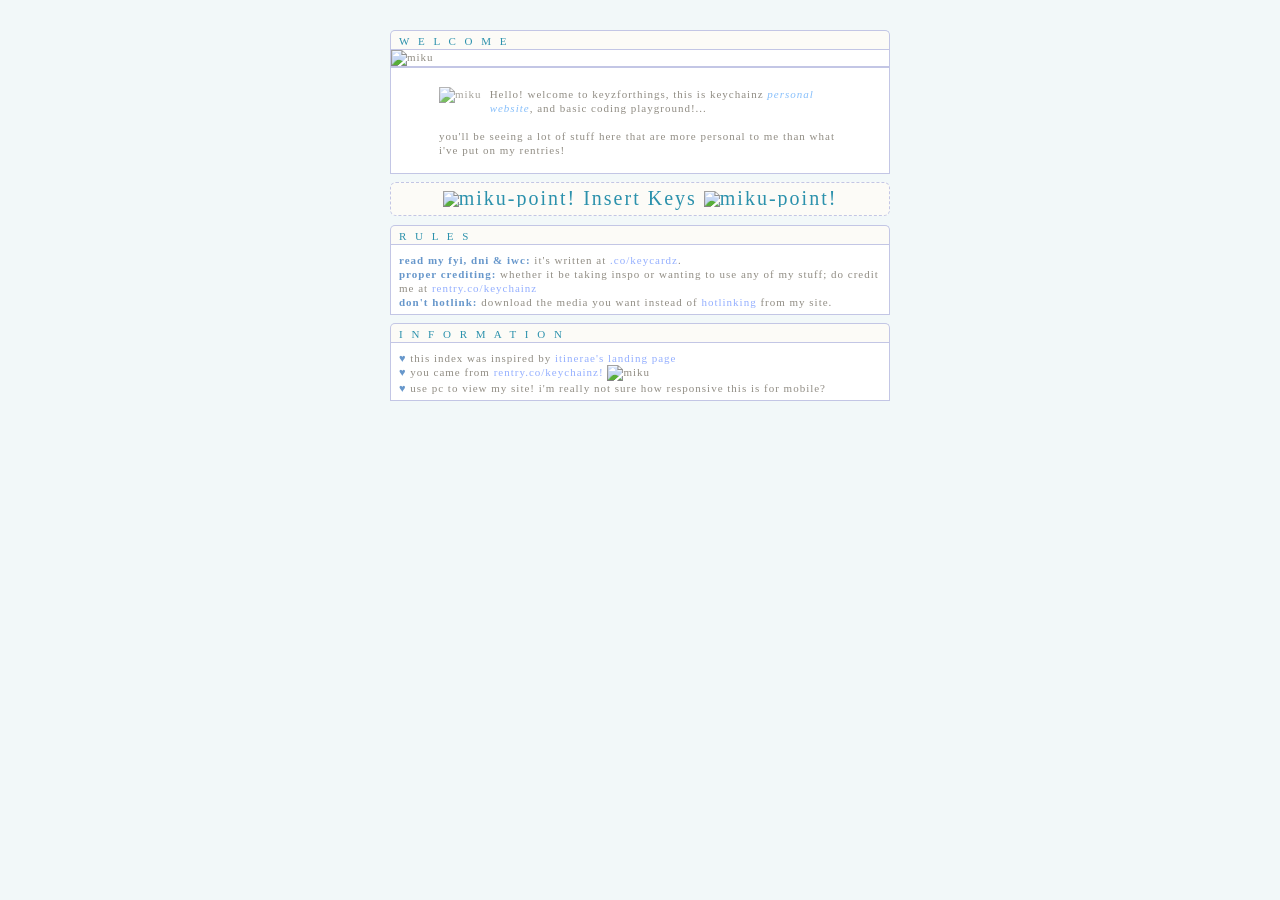
==== index.html @ b088949d "rest of the fles" ====
<!doctype html>
<html lang="en">
    <head>
        <link rel="icon" type="image/x-icon" href="https://file.garden/aA2l8ug81GreC0q0/miku/pixel/x0i1li" />
        <meta charset="UTF-8" />
        <title>♡ k e y z f o r t h i n g s</title>
        <!-- keychainz @ 2026/03/21 -->
        <style>
            @font-face {
                font-family: "roman"; /* Give it a unique name */
                src:
                    url("path/to/times-new-roman.woff2") format("woff2"),
                    url("path/to/times-new-roman.woff") format("woff");
                font-weight: normal;
                font-style: normal;
            }
            body {
                cursor: url("https://file.garden/aA2l8ug81GreC0q0/miku/pixel/BlinkingCursor.gif"), auto;
                margin: 0;
                font-family: "Times New Roman", Times, serif;
                background: #f2f8f9 url(https://file.garden/aA2l8ug81GreC0q0/assets/08700d6c.png) fixed;
                color: #918d84;
                padding: 30px;
                font-size: 11px;
                letter-spacing: 1px;
                text-align: left;
                line-height: 14px;
                display: flex;
                justify-content: center;
            }
            a:link,
            a:visited,
            a:active {
                color: #94afff;
                text-decoration: none;
                cursor: url("https://file.garden/aA2l8ug81GreC0q0/miku/pixel/KotatsuCursor.gif"), auto;
            }
            a:hover {
                color: #a2cfff;
            }
            b {
                color: #6797cb;
                font-weight: bold;
                letter-spacing: 1px;
            }
            i {
                color: #87bffb;
                font-weight: normal;
                font-style: italic;
                letter-spacing: 1px;
            }
            s {
                color: #aaa;
            }
            u {
                text-decoration: none;
                font-weight: bold;
            }
            .box {
                background: #ffffff url();
                border: 1px solid #c3c6e5;
                padding: 8px;
                padding-bottom: 5px;
                margin-bottom: 8px;
            }
            .box2 {
                background: #ffffff url();
                border: 1px solid #c3c6e5;
            }
            .title {
                font-family: "Times New Roman", Times, serif;
                text-transform: uppercase;
                color: #2b91ac;
                background: #fcfbf7;
                line-height: 13px;
                letter-spacing: 3px;
                text-align: left;
                padding-bottom: 1px;
                padding-left: 8px;
                padding-right: 4px;
                padding-top: 4px;
                border-top-left-radius: 5px;
                border-top-right-radius: 5px;
                border-left: 1px solid #c3c6e5;
                border-top: 1px solid #c3c6e5;
                border-right: 1px solid #c3c6e5;
            }
            .enter {
                font-family: "Times New Roman", Times, serif;
                font-size: 20px;
                background: #fcfbf7;
                border: 1px dashed #c3c6e5;
                padding: 8px;
                text-align: center;
                margin-bottom: 9px;
                letter-spacing: 2px;
                border-radius: 6px;
            }
            .enter a {
                color: #2b91ac;
            }
            .enter a:hover {
                color: #43c6e1;
            }
            .container {
                width: 500px;
                max-width: 100%;
            }
            img {
                border: 0;
                max-width: 100%;
                height: auto;
            }
            @media (max-width: 400px) {
                body {
                    padding: 15px;
                }
                .enter {
                    font-size: 16px;
                    padding: 10px;
                }
                .box {
                    word-wrap: break-word;
                }
            }
        </style>
    </head>
    <body>
        <br /><br /><br /><br /><br />
        <div class="container">
            <div class="title">w e l c o m e</div>
            <div class="box2">
                <img src="https://file.garden/aA2l8ug81GreC0q0/miku/gif/htkp6w0" alt="miku" width="100%" height="700" />
            </div>
            <div class="box">
                <blockquote>
                    <img
                        src="https://file.garden/aA2l8ug81GreC0q0/miku/pixel/x0i1li"
                        alt="miku"
                        style="float: left; margin-right: 8px; opacity: 0.8" />
                    Hello! welcome to keyzforthings, this is keychainz <i>personal website</i>, and basic coding
                    playground!...<br /><br />
                    you'll be seeing a lot of stuff here that are more personal to me than what i've put on my rentries!
                </blockquote>
            </div>
            <div class="enter">
                <a href="home.html">
                    <img src="https://file.garden/aA2l8ug81GreC0q0/miku/pixel/34e2b89a.gif" alt="miku-point!" />
                    Insert Keys
                    <img src="https://file.garden/aA2l8ug81GreC0q0/miku/pixel/34e2b89a.gif" alt="miku-point!" />
                </a>
            </div>
            <div class="title">r u l e s</div>
            <div class="box">
                <b>read my fyi, dni & iwc:</b> it's written at
                <a href="https://rentry.co/keycardz">.co/keycardz</a>.<br />
                <b>proper crediting:</b> whether it be taking inspo or wanting to use any of my stuff; do credit me at
                <a href="https://rentry.co/keychainz">rentry.co/keychainz</a><br />
                <b>don't hotlink:</b> download the media you want instead of
                <a href="https://www.yokoco.com/hotlinking-what-it-is-why-it-is-bad-and-how-not-to-do-it/"
                    >hotlinking</a
                >
                from my site.
            </div>
            <div class="title">i n f o r m a t i o n</div>
            <div class="box">
                <b> &hearts; </b> this index was inspired by
                <a href="https://itinerae.neocities.org">itinerae's landing page</a><br />
                <b> &hearts; </b> you came from <a href="https://rentry.co/keychainz">rentry.co/keychainz!</a>
                <img src="https://file.garden/aA2l8ug81GreC0q0/miku/pixel/30yrb8" alt="miku" width="12" /><br />
                <b> &hearts; </b> use pc to view my site! i'm really not sure how responsive this is for mobile?<br />
            </div>
        </div>
        <script type="text/javascript">
            // <![CDATA[
            var colour = "lightblue"; // in addition to "random" can be set to any valid colour eg "#f0f" or "red"
            var sparkles = 50;

            /****************************
             *  Tinkerbell Magic Sparkle *
             *(c)2005-13 mf2fm web-design*
             *  http://www.mf2fm.com/rv  *
             * DON'T EDIT BELOW THIS BOX *
             ****************************/
            var x = (ox = 400);
            var y = (oy = 300);
            var swide = 800;
            var shigh = 600;
            var sleft = (sdown = 0);
            var tiny = new Array();
            var star = new Array();
            var starv = new Array();
            var starx = new Array();
            var stary = new Array();
            var tinyx = new Array();
            var tinyy = new Array();
            var tinyv = new Array();

            window.onload = function () {
                if (document.getElementById) {
                    var i, rats, rlef, rdow;
                    for (var i = 0; i < sparkles; i++) {
                        var rats = createDiv(3, 3);
                        rats.style.visibility = "hidden";
                        rats.style.zIndex = "999";
                        document.body.appendChild((tiny[i] = rats));
                        starv[i] = 0;
                        tinyv[i] = 0;
                        var rats = createDiv(5, 5);
                        rats.style.backgroundColor = "transparent";
                        rats.style.visibility = "hidden";
                        rats.style.zIndex = "999";
                        var rlef = createDiv(1, 5);
                        var rdow = createDiv(5, 1);
                        rats.appendChild(rlef);
                        rats.appendChild(rdow);
                        rlef.style.top = "2px";
                        rlef.style.left = "0px";
                        rdow.style.top = "0px";
                        rdow.style.left = "2px";
                        document.body.appendChild((star[i] = rats));
                    }
                    set_width();
                    sparkle();
                }
            };

            function sparkle() {
                var c;
                if (Math.abs(x - ox) > 1 || Math.abs(y - oy) > 1) {
                    ox = x;
                    oy = y;
                    for (c = 0; c < sparkles; c++)
                        if (!starv[c]) {
                            star[c].style.left = (starx[c] = x) + "px";
                            star[c].style.top = (stary[c] = y + 1) + "px";
                            star[c].style.clip = "rect(0px, 5px, 5px, 0px)";
                            star[c].childNodes[0].style.backgroundColor = star[c].childNodes[1].style.backgroundColor =
                                colour == "random" ? newColour() : colour;
                            star[c].style.visibility = "visible";
                            starv[c] = 50;
                            break;
                        }
                }
                for (c = 0; c < sparkles; c++) {
                    if (starv[c]) update_star(c);
                    if (tinyv[c]) update_tiny(c);
                }
                setTimeout("sparkle()", 40);
            }

            function update_star(i) {
                if (--starv[i] == 25) star[i].style.clip = "rect(1px, 4px, 4px, 1px)";
                if (starv[i]) {
                    stary[i] += 1 + Math.random() * 3;
                    starx[i] += ((i % 5) - 2) / 5;
                    if (stary[i] < shigh + sdown) {
                        star[i].style.top = stary[i] + "px";
                        star[i].style.left = starx[i] + "px";
                    } else {
                        star[i].style.visibility = "hidden";
                        starv[i] = 0;
                        return;
                    }
                } else {
                    tinyv[i] = 50;
                    tiny[i].style.top = (tinyy[i] = stary[i]) + "px";
                    tiny[i].style.left = (tinyx[i] = starx[i]) + "px";
                    tiny[i].style.width = "2px";
                    tiny[i].style.height = "2px";
                    tiny[i].style.backgroundColor = star[i].childNodes[0].style.backgroundColor;
                    star[i].style.visibility = "hidden";
                    tiny[i].style.visibility = "visible";
                }
            }

            function update_tiny(i) {
                if (--tinyv[i] == 25) {
                    tiny[i].style.width = "1px";
                    tiny[i].style.height = "1px";
                }
                if (tinyv[i]) {
                    tinyy[i] += 1 + Math.random() * 3;
                    tinyx[i] += ((i % 5) - 2) / 5;
                    if (tinyy[i] < shigh + sdown) {
                        tiny[i].style.top = tinyy[i] + "px";
                        tiny[i].style.left = tinyx[i] + "px";
                    } else {
                        tiny[i].style.visibility = "hidden";
                        tinyv[i] = 0;
                        return;
                    }
                } else tiny[i].style.visibility = "hidden";
            }

            document.onmousemove = mouse;
            function mouse(e) {
                if (e) {
                    y = e.pageY;
                    x = e.pageX;
                } else {
                    set_scroll();
                    y = event.y + sdown;
                    x = event.x + sleft;
                }
            }

            window.onscroll = set_scroll;
            function set_scroll() {
                if (typeof self.pageYOffset == "number") {
                    sdown = self.pageYOffset;
                    sleft = self.pageXOffset;
                } else if (document.body && (document.body.scrollTop || document.body.scrollLeft)) {
                    sdown = document.body.scrollTop;
                    sleft = document.body.scrollLeft;
                } else if (
                    document.documentElement &&
                    (document.documentElement.scrollTop || document.documentElement.scrollLeft)
                ) {
                    sleft = document.documentElement.scrollLeft;
                    sdown = document.documentElement.scrollTop;
                } else {
                    sdown = 0;
                    sleft = 0;
                }
            }

            window.onresize = set_width;
            function set_width() {
                var sw_min = 999999;
                var sh_min = 999999;
                if (document.documentElement && document.documentElement.clientWidth) {
                    if (document.documentElement.clientWidth > 0) sw_min = document.documentElement.clientWidth;
                    if (document.documentElement.clientHeight > 0) sh_min = document.documentElement.clientHeight;
                }
                if (typeof self.innerWidth == "number" && self.innerWidth) {
                    if (self.innerWidth > 0 && self.innerWidth < sw_min) sw_min = self.innerWidth;
                    if (self.innerHeight > 0 && self.innerHeight < sh_min) sh_min = self.innerHeight;
                }
                if (document.body.clientWidth) {
                    if (document.body.clientWidth > 0 && document.body.clientWidth < sw_min)
                        sw_min = document.body.clientWidth;
                    if (document.body.clientHeight > 0 && document.body.clientHeight < sh_min)
                        sh_min = document.body.clientHeight;
                }
                if (sw_min == 999999 || sh_min == 999999) {
                    sw_min = 800;
                    sh_min = 600;
                }
                swide = sw_min;
                shigh = sh_min;
            }

            function createDiv(height, width) {
                var div = document.createElement("div");
                div.style.position = "absolute";
                div.style.height = height + "px";
                div.style.width = width + "px";
                div.style.overflow = "hidden";
                return div;
            }

            function newColour() {
                var c = new Array();
                c[0] = 255;
                c[1] = Math.floor(Math.random() * 256);
                c[2] = Math.floor(Math.random() * (256 - c[1] / 2));
                c.sort(function () {
                    return 0.5 - Math.random();
                });
                return "rgb(" + c[0] + ", " + c[1] + ", " + c[2] + ")";
            }
            // ]]>
        </script>
    </body>
</html>
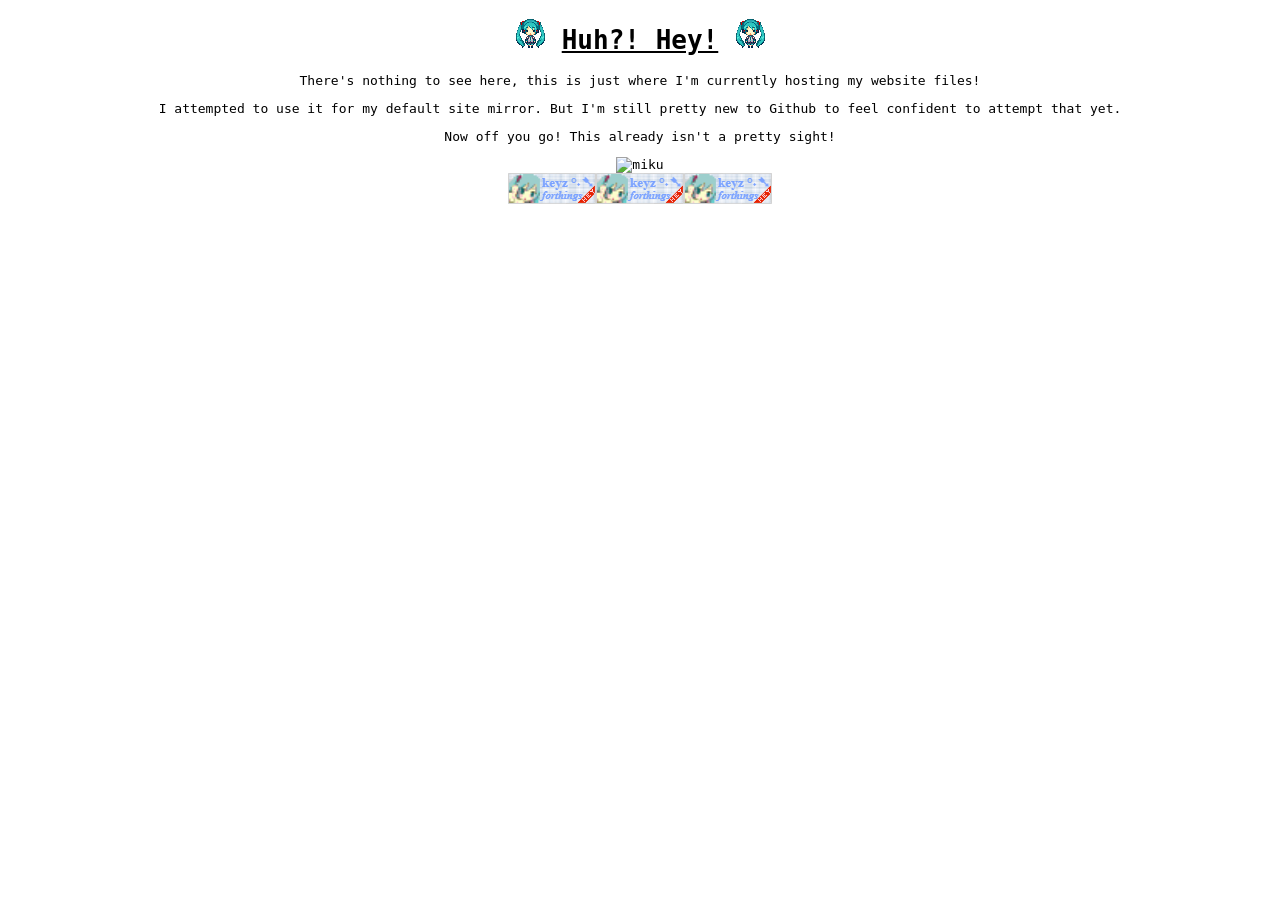
==== commit f5a24a5b: "Update index.html" ====
--- a/index.html
+++ b/index.html
@@ -1,376 +1,14 @@
-<!doctype html>
-<html lang="en">
-    <head>
-        <link rel="icon" type="image/x-icon" href="https://file.garden/aA2l8ug81GreC0q0/miku/pixel/x0i1li" />
-        <meta charset="UTF-8" />
-        <title>♡ k e y z f o r t h i n g s</title>
-        <!-- keychainz @ 2026/03/21 -->
-        <style>
-            @font-face {
-                font-family: "roman"; /* Give it a unique name */
-                src:
-                    url("path/to/times-new-roman.woff2") format("woff2"),
-                    url("path/to/times-new-roman.woff") format("woff");
-                font-weight: normal;
-                font-style: normal;
-            }
-            body {
-                cursor: url("https://file.garden/aA2l8ug81GreC0q0/miku/pixel/BlinkingCursor.gif"), auto;
-                margin: 0;
-                font-family: "Times New Roman", Times, serif;
-                background: #f2f8f9 url(https://file.garden/aA2l8ug81GreC0q0/assets/08700d6c.png) fixed;
-                color: #918d84;
-                padding: 30px;
-                font-size: 11px;
-                letter-spacing: 1px;
-                text-align: left;
-                line-height: 14px;
-                display: flex;
-                justify-content: center;
-            }
-            a:link,
-            a:visited,
-            a:active {
-                color: #94afff;
-                text-decoration: none;
-                cursor: url("https://file.garden/aA2l8ug81GreC0q0/miku/pixel/KotatsuCursor.gif"), auto;
-            }
-            a:hover {
-                color: #a2cfff;
-            }
-            b {
-                color: #6797cb;
-                font-weight: bold;
-                letter-spacing: 1px;
-            }
-            i {
-                color: #87bffb;
-                font-weight: normal;
-                font-style: italic;
-                letter-spacing: 1px;
-            }
-            s {
-                color: #aaa;
-            }
-            u {
-                text-decoration: none;
-                font-weight: bold;
-            }
-            .box {
-                background: #ffffff url();
-                border: 1px solid #c3c6e5;
-                padding: 8px;
-                padding-bottom: 5px;
-                margin-bottom: 8px;
-            }
-            .box2 {
-                background: #ffffff url();
-                border: 1px solid #c3c6e5;
-            }
-            .title {
-                font-family: "Times New Roman", Times, serif;
-                text-transform: uppercase;
-                color: #2b91ac;
-                background: #fcfbf7;
-                line-height: 13px;
-                letter-spacing: 3px;
-                text-align: left;
-                padding-bottom: 1px;
-                padding-left: 8px;
-                padding-right: 4px;
-                padding-top: 4px;
-                border-top-left-radius: 5px;
-                border-top-right-radius: 5px;
-                border-left: 1px solid #c3c6e5;
-                border-top: 1px solid #c3c6e5;
-                border-right: 1px solid #c3c6e5;
-            }
-            .enter {
-                font-family: "Times New Roman", Times, serif;
-                font-size: 20px;
-                background: #fcfbf7;
-                border: 1px dashed #c3c6e5;
-                padding: 8px;
-                text-align: center;
-                margin-bottom: 9px;
-                letter-spacing: 2px;
-                border-radius: 6px;
-            }
-            .enter a {
-                color: #2b91ac;
-            }
-            .enter a:hover {
-                color: #43c6e1;
-            }
-            .container {
-                width: 500px;
-                max-width: 100%;
-            }
-            img {
-                border: 0;
-                max-width: 100%;
-                height: auto;
-            }
-            @media (max-width: 400px) {
-                body {
-                    padding: 15px;
-                }
-                .enter {
-                    font-size: 16px;
-                    padding: 10px;
-                }
-                .box {
-                    word-wrap: break-word;
-                }
-            }
-        </style>
-    </head>
-    <body>
-        <br /><br /><br /><br /><br />
-        <div class="container">
-            <div class="title">w e l c o m e</div>
-            <div class="box2">
-                <img src="https://file.garden/aA2l8ug81GreC0q0/miku/gif/htkp6w0" alt="miku" width="100%" height="700" />
-            </div>
-            <div class="box">
-                <blockquote>
-                    <img
-                        src="https://file.garden/aA2l8ug81GreC0q0/miku/pixel/x0i1li"
-                        alt="miku"
-                        style="float: left; margin-right: 8px; opacity: 0.8" />
-                    Hello! welcome to keyzforthings, this is keychainz <i>personal website</i>, and basic coding
-                    playground!...<br /><br />
-                    you'll be seeing a lot of stuff here that are more personal to me than what i've put on my rentries!
-                </blockquote>
-            </div>
-            <div class="enter">
-                <a href="home.html">
-                    <img src="https://file.garden/aA2l8ug81GreC0q0/miku/pixel/34e2b89a.gif" alt="miku-point!" />
-                    Insert Keys
-                    <img src="https://file.garden/aA2l8ug81GreC0q0/miku/pixel/34e2b89a.gif" alt="miku-point!" />
-                </a>
-            </div>
-            <div class="title">r u l e s</div>
-            <div class="box">
-                <b>read my fyi, dni & iwc:</b> it's written at
-                <a href="https://rentry.co/keycardz">.co/keycardz</a>.<br />
-                <b>proper crediting:</b> whether it be taking inspo or wanting to use any of my stuff; do credit me at
-                <a href="https://rentry.co/keychainz">rentry.co/keychainz</a><br />
-                <b>don't hotlink:</b> download the media you want instead of
-                <a href="https://www.yokoco.com/hotlinking-what-it-is-why-it-is-bad-and-how-not-to-do-it/"
-                    >hotlinking</a
-                >
-                from my site.
-            </div>
-            <div class="title">i n f o r m a t i o n</div>
-            <div class="box">
-                <b> &hearts; </b> this index was inspired by
-                <a href="https://itinerae.neocities.org">itinerae's landing page</a><br />
-                <b> &hearts; </b> you came from <a href="https://rentry.co/keychainz">rentry.co/keychainz!</a>
-                <img src="https://file.garden/aA2l8ug81GreC0q0/miku/pixel/30yrb8" alt="miku" width="12" /><br />
-                <b> &hearts; </b> use pc to view my site! i'm really not sure how responsive this is for mobile?<br />
-            </div>
-        </div>
-        <script type="text/javascript">
-            // <![CDATA[
-            var colour = "lightblue"; // in addition to "random" can be set to any valid colour eg "#f0f" or "red"
-            var sparkles = 50;
-
-            /****************************
-             *  Tinkerbell Magic Sparkle *
-             *(c)2005-13 mf2fm web-design*
-             *  http://www.mf2fm.com/rv  *
-             * DON'T EDIT BELOW THIS BOX *
-             ****************************/
-            var x = (ox = 400);
-            var y = (oy = 300);
-            var swide = 800;
-            var shigh = 600;
-            var sleft = (sdown = 0);
-            var tiny = new Array();
-            var star = new Array();
-            var starv = new Array();
-            var starx = new Array();
-            var stary = new Array();
-            var tinyx = new Array();
-            var tinyy = new Array();
-            var tinyv = new Array();
-
-            window.onload = function () {
-                if (document.getElementById) {
-                    var i, rats, rlef, rdow;
-                    for (var i = 0; i < sparkles; i++) {
-                        var rats = createDiv(3, 3);
-                        rats.style.visibility = "hidden";
-                        rats.style.zIndex = "999";
-                        document.body.appendChild((tiny[i] = rats));
-                        starv[i] = 0;
-                        tinyv[i] = 0;
-                        var rats = createDiv(5, 5);
-                        rats.style.backgroundColor = "transparent";
-                        rats.style.visibility = "hidden";
-                        rats.style.zIndex = "999";
-                        var rlef = createDiv(1, 5);
-                        var rdow = createDiv(5, 1);
-                        rats.appendChild(rlef);
-                        rats.appendChild(rdow);
-                        rlef.style.top = "2px";
-                        rlef.style.left = "0px";
-                        rdow.style.top = "0px";
-                        rdow.style.left = "2px";
-                        document.body.appendChild((star[i] = rats));
-                    }
-                    set_width();
-                    sparkle();
-                }
-            };
-
-            function sparkle() {
-                var c;
-                if (Math.abs(x - ox) > 1 || Math.abs(y - oy) > 1) {
-                    ox = x;
-                    oy = y;
-                    for (c = 0; c < sparkles; c++)
-                        if (!starv[c]) {
-                            star[c].style.left = (starx[c] = x) + "px";
-                            star[c].style.top = (stary[c] = y + 1) + "px";
-                            star[c].style.clip = "rect(0px, 5px, 5px, 0px)";
-                            star[c].childNodes[0].style.backgroundColor = star[c].childNodes[1].style.backgroundColor =
-                                colour == "random" ? newColour() : colour;
-                            star[c].style.visibility = "visible";
-                            starv[c] = 50;
-                            break;
-                        }
-                }
-                for (c = 0; c < sparkles; c++) {
-                    if (starv[c]) update_star(c);
-                    if (tinyv[c]) update_tiny(c);
-                }
-                setTimeout("sparkle()", 40);
-            }
-
-            function update_star(i) {
-                if (--starv[i] == 25) star[i].style.clip = "rect(1px, 4px, 4px, 1px)";
-                if (starv[i]) {
-                    stary[i] += 1 + Math.random() * 3;
-                    starx[i] += ((i % 5) - 2) / 5;
-                    if (stary[i] < shigh + sdown) {
-                        star[i].style.top = stary[i] + "px";
-                        star[i].style.left = starx[i] + "px";
-                    } else {
-                        star[i].style.visibility = "hidden";
-                        starv[i] = 0;
-                        return;
-                    }
-                } else {
-                    tinyv[i] = 50;
-                    tiny[i].style.top = (tinyy[i] = stary[i]) + "px";
-                    tiny[i].style.left = (tinyx[i] = starx[i]) + "px";
-                    tiny[i].style.width = "2px";
-                    tiny[i].style.height = "2px";
-                    tiny[i].style.backgroundColor = star[i].childNodes[0].style.backgroundColor;
-                    star[i].style.visibility = "hidden";
-                    tiny[i].style.visibility = "visible";
-                }
-            }
-
-            function update_tiny(i) {
-                if (--tinyv[i] == 25) {
-                    tiny[i].style.width = "1px";
-                    tiny[i].style.height = "1px";
-                }
-                if (tinyv[i]) {
-                    tinyy[i] += 1 + Math.random() * 3;
-                    tinyx[i] += ((i % 5) - 2) / 5;
-                    if (tinyy[i] < shigh + sdown) {
-                        tiny[i].style.top = tinyy[i] + "px";
-                        tiny[i].style.left = tinyx[i] + "px";
-                    } else {
-                        tiny[i].style.visibility = "hidden";
-                        tinyv[i] = 0;
-                        return;
-                    }
-                } else tiny[i].style.visibility = "hidden";
-            }
-
-            document.onmousemove = mouse;
-            function mouse(e) {
-                if (e) {
-                    y = e.pageY;
-                    x = e.pageX;
-                } else {
-                    set_scroll();
-                    y = event.y + sdown;
-                    x = event.x + sleft;
-                }
-            }
-
-            window.onscroll = set_scroll;
-            function set_scroll() {
-                if (typeof self.pageYOffset == "number") {
-                    sdown = self.pageYOffset;
-                    sleft = self.pageXOffset;
-                } else if (document.body && (document.body.scrollTop || document.body.scrollLeft)) {
-                    sdown = document.body.scrollTop;
-                    sleft = document.body.scrollLeft;
-                } else if (
-                    document.documentElement &&
-                    (document.documentElement.scrollTop || document.documentElement.scrollLeft)
-                ) {
-                    sleft = document.documentElement.scrollLeft;
-                    sdown = document.documentElement.scrollTop;
-                } else {
-                    sdown = 0;
-                    sleft = 0;
-                }
-            }
-
-            window.onresize = set_width;
-            function set_width() {
-                var sw_min = 999999;
-                var sh_min = 999999;
-                if (document.documentElement && document.documentElement.clientWidth) {
-                    if (document.documentElement.clientWidth > 0) sw_min = document.documentElement.clientWidth;
-                    if (document.documentElement.clientHeight > 0) sh_min = document.documentElement.clientHeight;
-                }
-                if (typeof self.innerWidth == "number" && self.innerWidth) {
-                    if (self.innerWidth > 0 && self.innerWidth < sw_min) sw_min = self.innerWidth;
-                    if (self.innerHeight > 0 && self.innerHeight < sh_min) sh_min = self.innerHeight;
-                }
-                if (document.body.clientWidth) {
-                    if (document.body.clientWidth > 0 && document.body.clientWidth < sw_min)
-                        sw_min = document.body.clientWidth;
-                    if (document.body.clientHeight > 0 && document.body.clientHeight < sh_min)
-                        sh_min = document.body.clientHeight;
-                }
-                if (sw_min == 999999 || sh_min == 999999) {
-                    sw_min = 800;
-                    sh_min = 600;
-                }
-                swide = sw_min;
-                shigh = sh_min;
-            }
-
-            function createDiv(height, width) {
-                var div = document.createElement("div");
-                div.style.position = "absolute";
-                div.style.height = height + "px";
-                div.style.width = width + "px";
-                div.style.overflow = "hidden";
-                return div;
-            }
-
-            function newColour() {
-                var c = new Array();
-                c[0] = 255;
-                c[1] = Math.floor(Math.random() * 256);
-                c[2] = Math.floor(Math.random() * (256 - c[1] / 2));
-                c.sort(function () {
-                    return 0.5 - Math.random();
-                });
-                return "rgb(" + c[0] + ", " + c[1] + ", " + c[2] + ")";
-            }
-            // ]]>
-        </script>
-    </body>
+<!DOCTYPE html>
+<html>
+  <style>
+    body { text-align: center; font-family: monospace; }
+  </style>
+  <body>
+    <h1><img src="https://keyzforthings.github.io/assets/decor/miku/x0i1li.png" alt=""> <u>Huh?! Hey!</u> <img src="https://keyzforthings.github.io/assets/decor/miku/x0i1li.png" alt=""></h1>
+    <p>There's nothing to see here, this is just where I'm currently hosting my website files!</p>
+    <p>I attempted to use it for my default site mirror. But I'm still pretty new to Github to feel confident to attempt that yet.</p>
+    <p>Now off you go! This already isn't a pretty sight!</p>
+  <img src="https://keyzforthings.github.io/assets/pngs/miku/g042tv.gif" alt="miku" width="250"><br>
+  <a href="https://keyzforthings.neocities.org/home.html" target="_blank"><img src="https://keyzforthings.github.io/assets/keyzforthings.png"></a><a href="/" target="_blank"><img src="https://keyzforthings.github.io/assets/keyzforthings.png"></a><a href="/" target="_blank"><img src="https://keyzforthings.github.io/assets/keyzforthings.png"></a>
+  </body>
 </html>
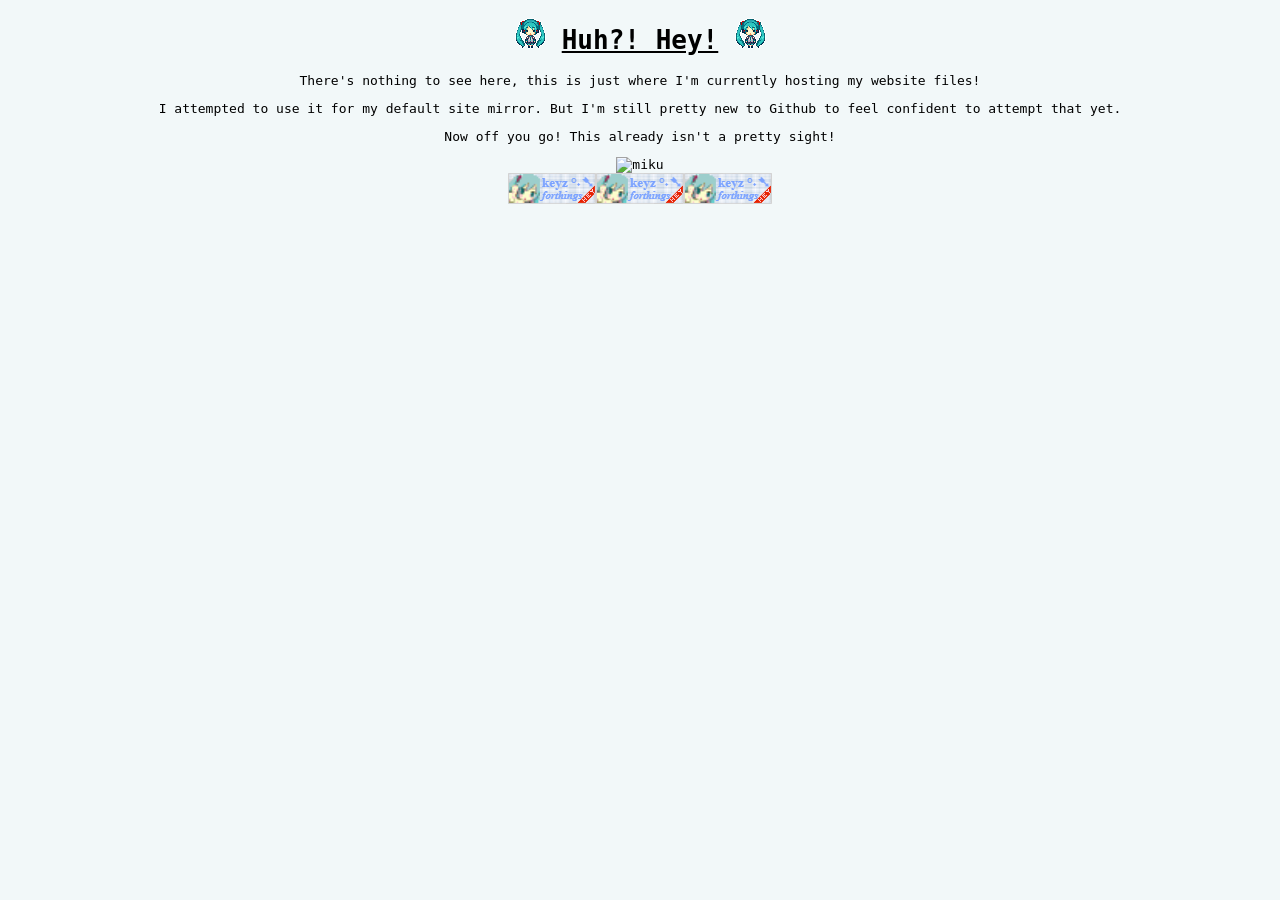
==== commit 4047f261: "Update index.html" ====
--- a/index.html
+++ b/index.html
@@ -1,14 +1,53 @@
 <!DOCTYPE html>
 <html>
-  <style>
-    body { text-align: center; font-family: monospace; }
-  </style>
-  <body>
-    <h1><img src="https://keyzforthings.github.io/assets/decor/miku/x0i1li.png" alt=""> <u>Huh?! Hey!</u> <img src="https://keyzforthings.github.io/assets/decor/miku/x0i1li.png" alt=""></h1>
-    <p>There's nothing to see here, this is just where I'm currently hosting my website files!</p>
-    <p>I attempted to use it for my default site mirror. But I'm still pretty new to Github to feel confident to attempt that yet.</p>
-    <p>Now off you go! This already isn't a pretty sight!</p>
+<style>
+  body {
+    cursor: url("https://keyzforthings.github.io/assets/2xzjv.gif"), auto;
+    text-align: center;
+    font-family: monospace;
+    background: #f2f8f9 url(https://file.garden/aA2l8ug81GreC0q0/img/3cafe22410534b11b0b26244348013d6.png) fixed;
+    background-repeat: no-repeat;
+    /* prevents tiling */
+    background-size: cover;
+    /* scales image to fill screen */
+    background-position: center;
+    /* centers the image */
+  }
+
+  /* ===== Links CSS ===== */
+  a {
+    color: #94afff;
+    text-decoration: none;
+    font-weight: bold;
+    cursor: url("https://keyzforthings.github.io/assets/r0bln.gif"), auto;
+  }
+
+  a:hover {
+    color: #a2cfff;
+    text-decoration: none;
+    cursor: url("https://keyzforthings.github.io/assets/r0bln.gif"), auto;
+  }
+
+  b {
+    color: #6265d4;
+  }
+</style>
+
+<body>
+  <h1><img src="https://keyzforthings.github.io/assets/decor/miku/x0i1li.png" alt=""> <u>Huh?! Hey!</u> <img
+      src="https://keyzforthings.github.io/assets/decor/miku/x0i1li.png" alt=""></h1>
+  <p>There's nothing to see here, this is just where I'm currently hosting my website files!</p>
+  <p>I attempted to use it for my default site mirror. But I'm still pretty new to Github to feel confident to attempt
+    that yet.</p>
+  <p>Now off you go! This already isn't a pretty sight!</p>
   <img src="https://keyzforthings.github.io/assets/pngs/miku/g042tv.gif" alt="miku" width="250"><br>
-  <a href="https://keyzforthings.neocities.org/home.html" target="_blank"><img src="https://keyzforthings.github.io/assets/keyzforthings.png"></a><a href="/" target="_blank"><img src="https://keyzforthings.github.io/assets/keyzforthings.png"></a><a href="/" target="_blank"><img src="https://keyzforthings.github.io/assets/keyzforthings.png"></a>
-  </body>
+  <a href="https://keyzforthings.neocities.org/home.html" target="_blank"><img
+      src="https://keyzforthings.github.io/assets/keyzforthings.png"></a><a href="/" target="_blank"><img
+      src="https://keyzforthings.github.io/assets/keyzforthings.png"></a><a href="/" target="_blank"><img
+      src="https://keyzforthings.github.io/assets/keyzforthings.png"></a>
+
+  <!-- Link to external script -->
+  <script src="js/sparkle.js"></script>
+</body>
+
 </html>
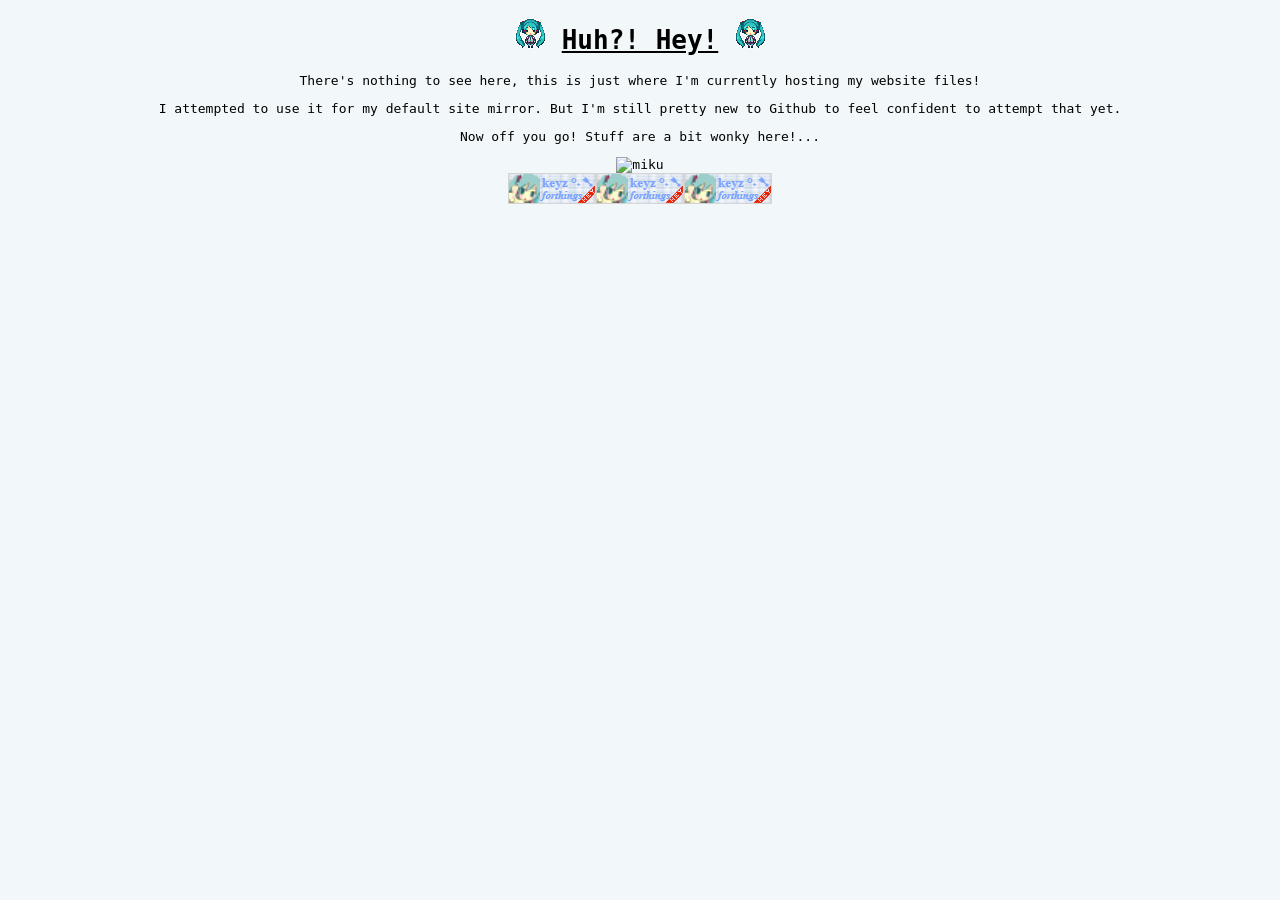
==== commit cdfad591: "Update index.html" ====
--- a/index.html
+++ b/index.html
@@ -1,53 +1,65 @@
-<!DOCTYPE html>
-<html>
-<style>
-  body {
-    cursor: url("https://keyzforthings.github.io/assets/2xzjv.gif"), auto;
-    text-align: center;
-    font-family: monospace;
-    background: #f2f8f9 url(https://file.garden/aA2l8ug81GreC0q0/img/3cafe22410534b11b0b26244348013d6.png) fixed;
-    background-repeat: no-repeat;
-    /* prevents tiling */
-    background-size: cover;
-    /* scales image to fill screen */
-    background-position: center;
-    /* centers the image */
-  }
+<!doctype html>
+<html lang="en">
+  <head>
+    <meta charset="UTF-8" />
+    <meta name="viewport" content="width=device-width, initial-scale=1.0" />
+    <link rel="shortcut icon" href="https://keyzforthings.github.io/assets/decor/miku/x0i1li.png" />
+    <title>k e y z h u b °˖➴</title>
+    <style>
+      body {
+        cursor: url("https://keyzforthings.github.io/assets/2xzjv.gif"), auto;
+        text-align: center;
+        font-family: monospace;
+        background: #f2f8f9 url(https://file.garden/aA2l8ug81GreC0q0/img/3cafe22410534b11b0b26244348013d6.png) fixed;
+        background-repeat: no-repeat;
+        /* prevents tiling */
+        background-size: cover;
+        /* scales image to fill screen */
+        background-position: center;
+        /* centers the image */
+      }
 
-  /* ===== Links CSS ===== */
-  a {
-    color: #94afff;
-    text-decoration: none;
-    font-weight: bold;
-    cursor: url("https://keyzforthings.github.io/assets/r0bln.gif"), auto;
-  }
+      /* ===== Links CSS ===== */
+      a {
+        color: #94afff;
+        text-decoration: none;
+        font-weight: bold;
+        cursor: url("https://keyzforthings.github.io/assets/r0bln.gif"), auto;
+      }
 
-  a:hover {
-    color: #a2cfff;
-    text-decoration: none;
-    cursor: url("https://keyzforthings.github.io/assets/r0bln.gif"), auto;
-  }
+      a:hover {
+        color: #a2cfff;
+        text-decoration: none;
+        cursor: url("https://keyzforthings.github.io/assets/r0bln.gif"), auto;
+      }
 
-  b {
-    color: #6265d4;
-  }
-</style>
+      b {
+        color: #6265d4;
+      }
+    </style>
+  </head>
 
-<body>
-  <h1><img src="https://keyzforthings.github.io/assets/decor/miku/x0i1li.png" alt=""> <u>Huh?! Hey!</u> <img
-      src="https://keyzforthings.github.io/assets/decor/miku/x0i1li.png" alt=""></h1>
-  <p>There's nothing to see here, this is just where I'm currently hosting my website files!</p>
-  <p>I attempted to use it for my default site mirror. But I'm still pretty new to Github to feel confident to attempt
-    that yet.</p>
-  <p>Now off you go! This already isn't a pretty sight!</p>
-  <img src="https://keyzforthings.github.io/assets/pngs/miku/g042tv.gif" alt="miku" width="250"><br>
-  <a href="https://keyzforthings.neocities.org/home.html" target="_blank"><img
-      src="https://keyzforthings.github.io/assets/keyzforthings.png"></a><a href="/" target="_blank"><img
-      src="https://keyzforthings.github.io/assets/keyzforthings.png"></a><a href="/" target="_blank"><img
-      src="https://keyzforthings.github.io/assets/keyzforthings.png"></a>
+  <body>
+    <h1>
+      <img src="https://keyzforthings.github.io/assets/decor/miku/x0i1li.png" alt="" /> <u>Huh?! Hey!</u>
+      <img src="https://keyzforthings.github.io/assets/decor/miku/x0i1li.png" alt="" />
+    </h1>
+    <p>There's nothing to see here, this is just where I'm currently hosting my website files!</p>
+    <p>
+      I attempted to use it for my default site mirror. But I'm still pretty new to Github to feel confident to attempt
+      that yet.
+    </p>
+    <p>Now off you go! Stuff are a bit wonky here!...</p>
+    <img
+      src="https://keyzforthings.github.io/assets/pngs/miku/g042tv_File_Garden___keyz.gif"
+      alt="miku"
+      width="250" /><br />
+    <a href="https://keyzforthings.neocities.org/home.html" target="_blank"
+      ><img src="https://keyzforthings.github.io/assets/keyzforthings.png" /></a
+    ><a href="/" target="_blank"><img src="https://keyzforthings.github.io/assets/keyzforthings.png" /></a
+    ><a href="/" target="_blank"><img src="https://keyzforthings.github.io/assets/keyzforthings.png" /></a>
 
-  <!-- Link to external script -->
-  <script src="js/sparkle.js"></script>
-</body>
-
+    <!-- Link to external script -->
+    <script src="https://keyzforthings.github.io/js/sparkle.js"></script>
+  </body>
 </html>
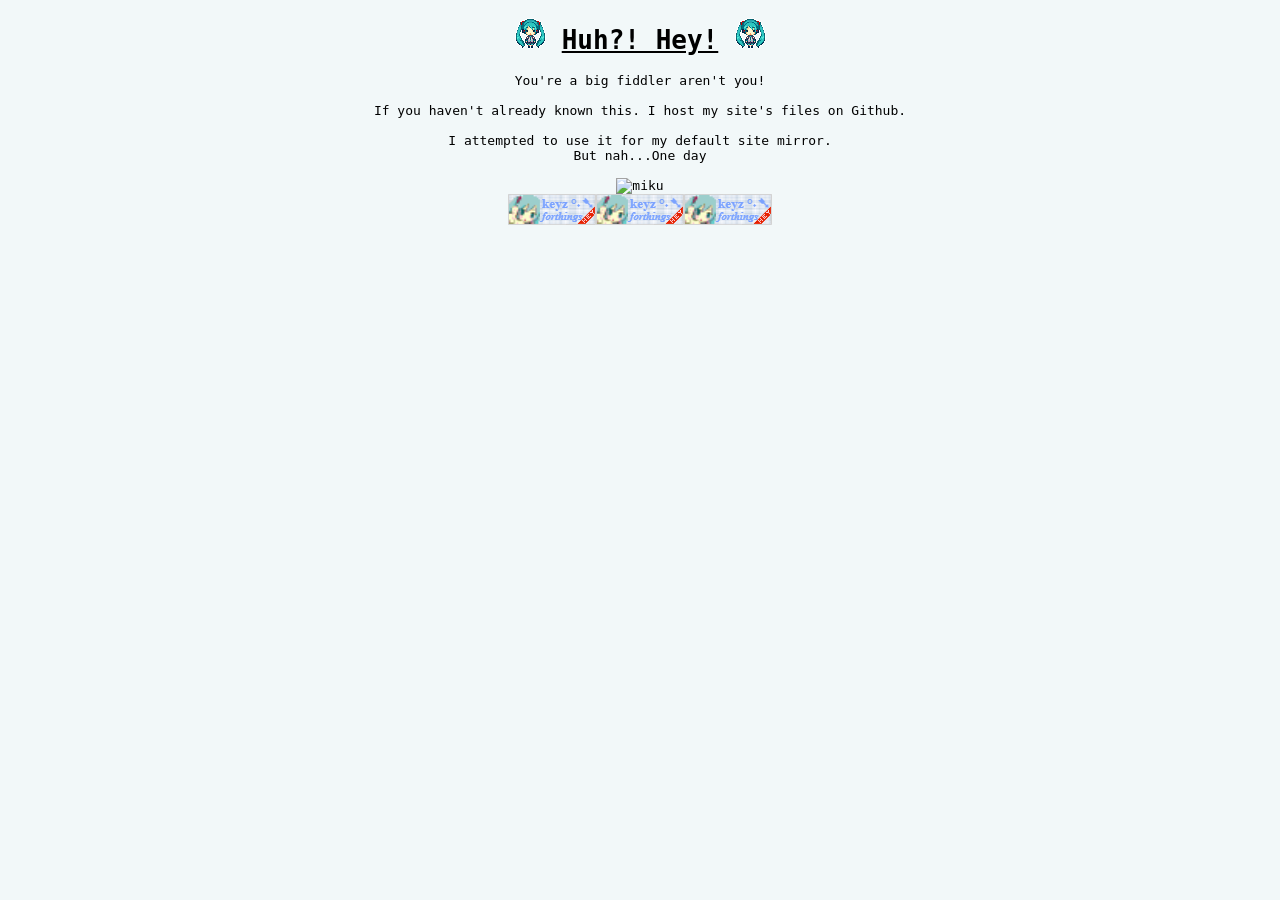
==== commit d163945e: "Update index.html" ====
--- a/index.html
+++ b/index.html
@@ -4,7 +4,7 @@
     <meta charset="UTF-8" />
     <meta name="viewport" content="width=device-width, initial-scale=1.0" />
     <link rel="shortcut icon" href="https://keyzforthings.github.io/assets/decor/miku/x0i1li.png" />
-    <title>k e y z h u b °˖➴</title>
+    <title>k e y z f i l e s °˖➴</title>
     <style>
       body {
         cursor: url("https://keyzforthings.github.io/assets/2xzjv.gif"), auto;
@@ -44,12 +44,11 @@
       <img src="https://keyzforthings.github.io/assets/decor/miku/x0i1li.png" alt="" /> <u>Huh?! Hey!</u>
       <img src="https://keyzforthings.github.io/assets/decor/miku/x0i1li.png" alt="" />
     </h1>
-    <p>There's nothing to see here, this is just where I'm currently hosting my website files!</p>
-    <p>
-      I attempted to use it for my default site mirror. But I'm still pretty new to Github to feel confident to attempt
-      that yet.
-    </p>
-    <p>Now off you go! Stuff are a bit wonky here!...</p>
+    You're a big fiddler aren't you! <br /><br />
+    If you haven't already known this. I host my site's files on Github.<br /><br />
+    I attempted to use it for my default site mirror.<br />But nah...One day
+
+    <br /><br />
     <img
       src="https://keyzforthings.github.io/assets/pngs/miku/g042tv_File_Garden___keyz.gif"
       alt="miku"
